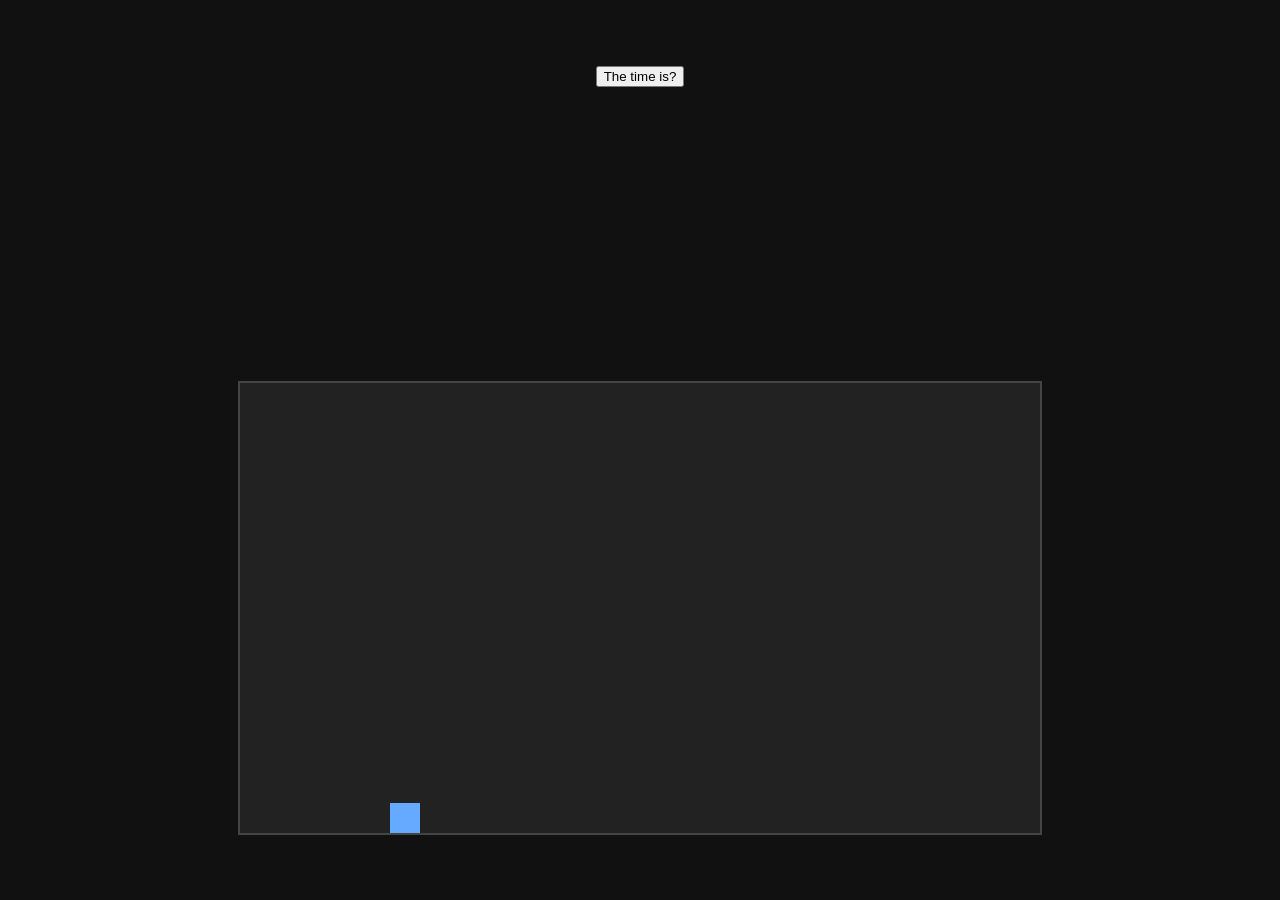
==== index.html @ f8ea68ac "onmouseleave" ====
<!doctype html>
<html lang="en">
<head>
  <meta charset="UTF-8" />
  <title>Fly Game</title>
  <link rel="stylesheet" href="style.css" />
  
</head>
<body>
  <button onmouse="showDate()"
  onmouseleave="hideDate()">The time is?</button>
  <p id="demo"></p>
  <!-- Main game canvas -->
  <canvas id="game" width="800" height="450"></canvas>

  <!-- Game logic -->
  <!-- <script src="game.js"></script> -->
   <script src="week4.js"></script>
   <script src="game.js"></script>
  <script src="grade_evaluator.js"></script>
  <script src="anotherjavascript.js"></script>
</body>
</html>
---- style.css ----
/* Center the game on screen */
body {
  margin: 0;
  height: 100vh;
  display: grid;
  place-items: center;
  background: #111;
}

/* Canvas styling */
canvas {
  background: #222;
  border: 2px solid #444;
}
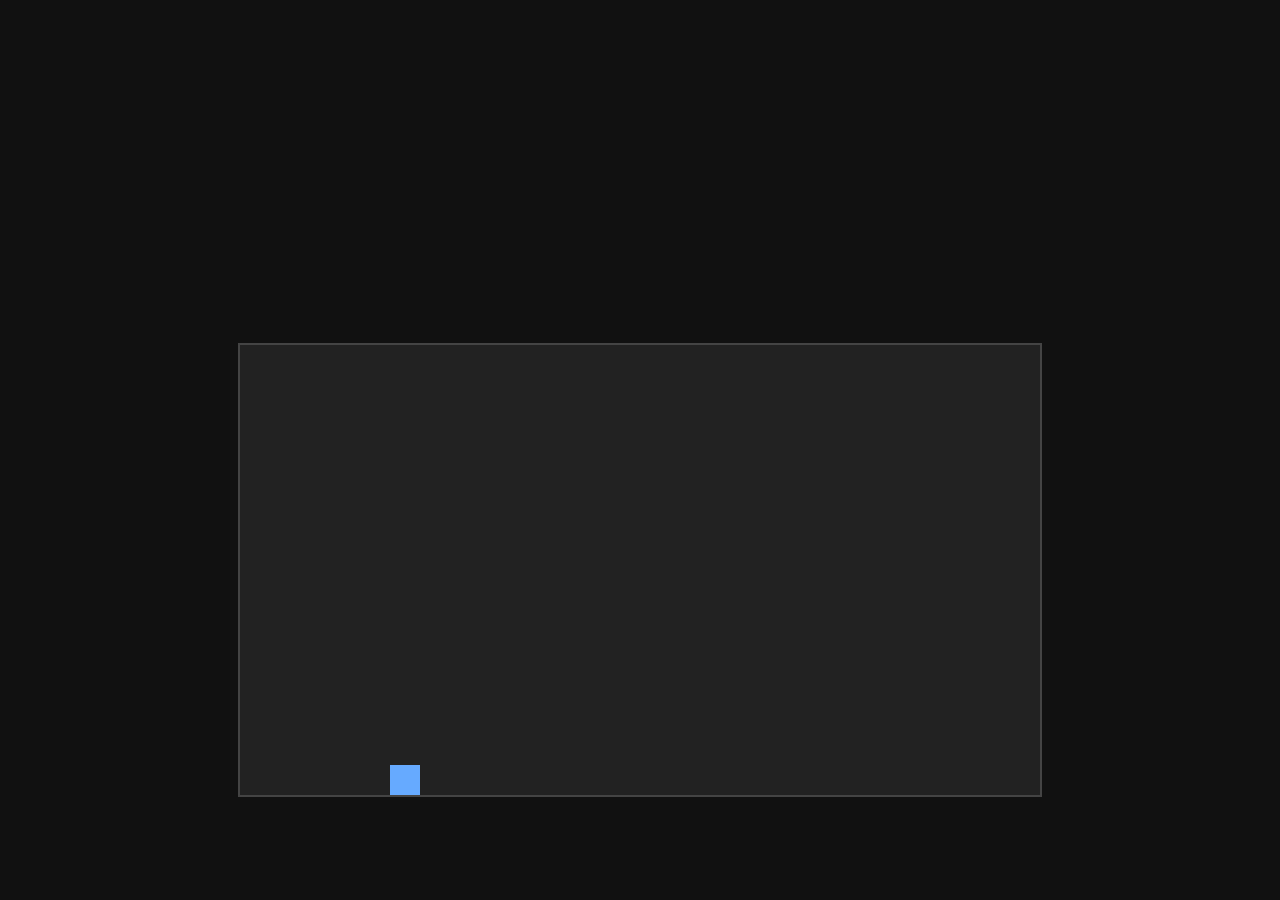
==== commit b03adb62: "remove button" ====
--- a/index.html
+++ b/index.html
@@ -7,9 +7,7 @@
   
 </head>
 <body>
-  <button onmouse="showDate()"
-  onmouseleave="hideDate()">The time is?</button>
-  <p id="demo"></p>
+  <p style="color:white" id="demo"></p>
   <!-- Main game canvas -->
   <canvas id="game" width="800" height="450"></canvas>
 
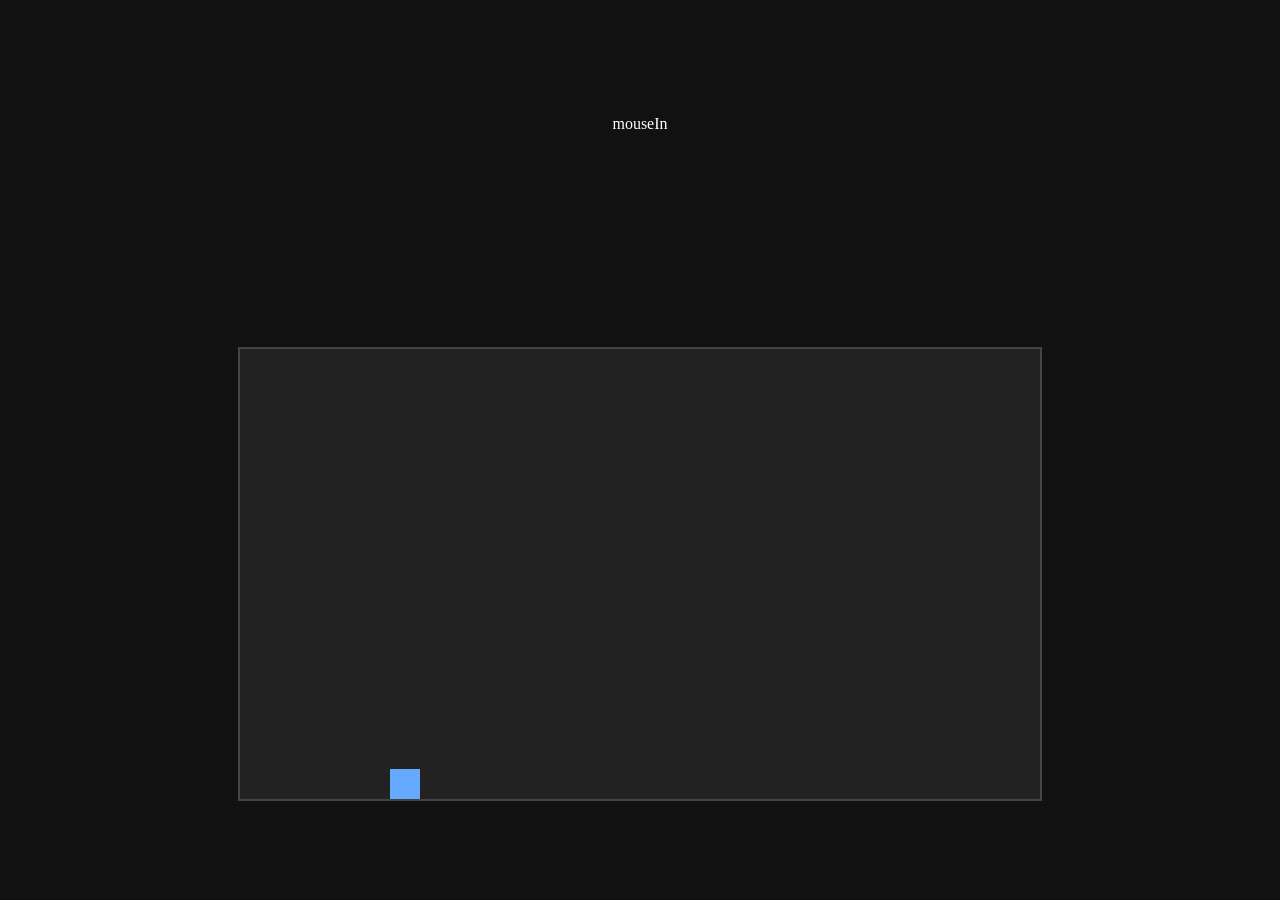
==== commit 9b2bda09: "add score" ====
--- a/index.html
+++ b/index.html
@@ -7,15 +7,13 @@
   
 </head>
 <body>
-  <p style="color:white" id="demo"></p>
+  <p style="color:white" id="score"></p>
   <!-- Main game canvas -->
   <canvas id="game" width="800" height="450"></canvas>
 
   <!-- Game logic -->
-  <!-- <script src="game.js"></script> -->
-   <script src="week4.js"></script>
+   <script src="obstacles.js"></script>
    <script src="game.js"></script>
-  <script src="grade_evaluator.js"></script>
-  <script src="anotherjavascript.js"></script>
+
 </body>
 </html>
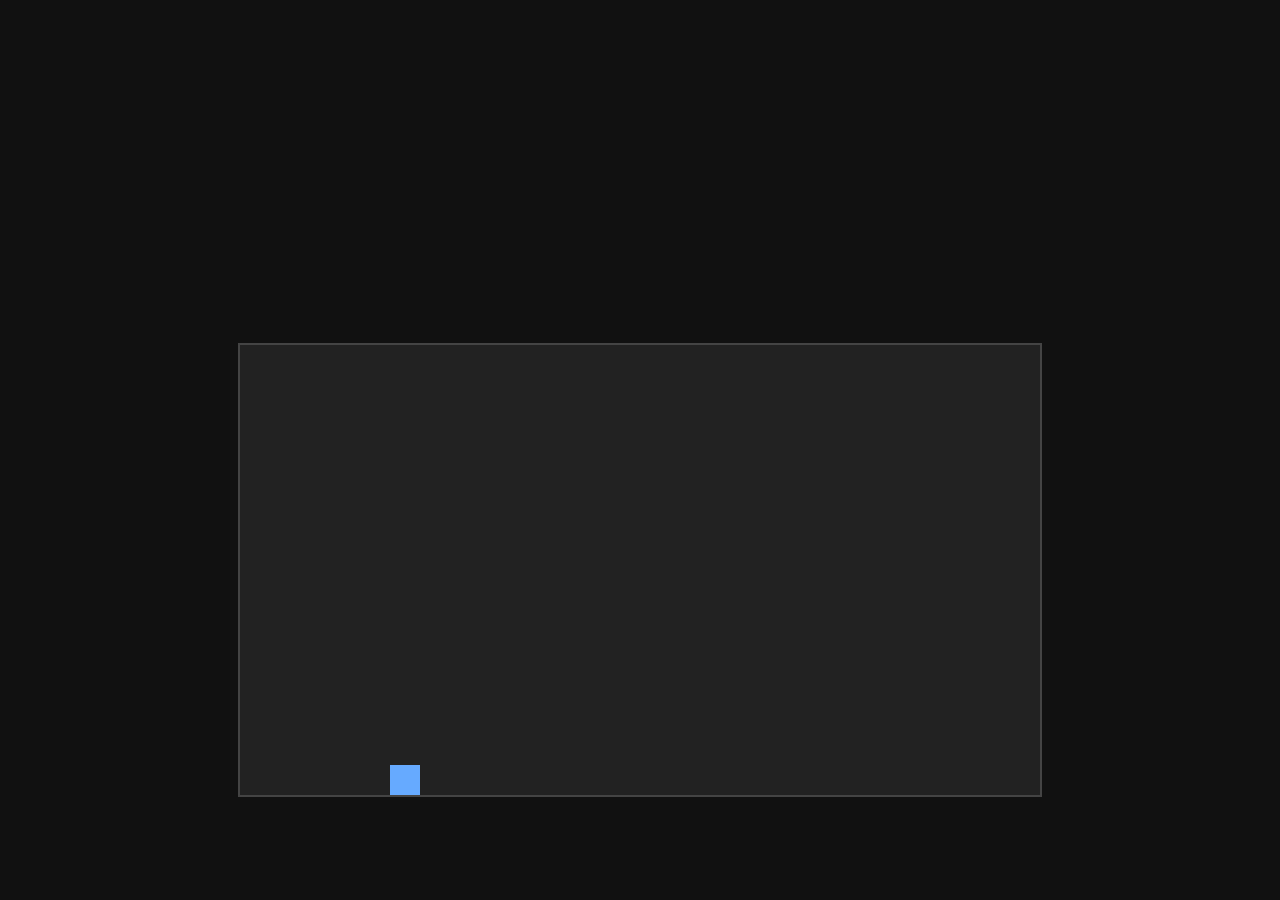
==== commit 7453951f: "fix score" ====
--- a/index.html
+++ b/index.html
@@ -14,6 +14,5 @@
   <!-- Game logic -->
    <script src="obstacles.js"></script>
    <script src="game.js"></script>
-
 </body>
 </html>
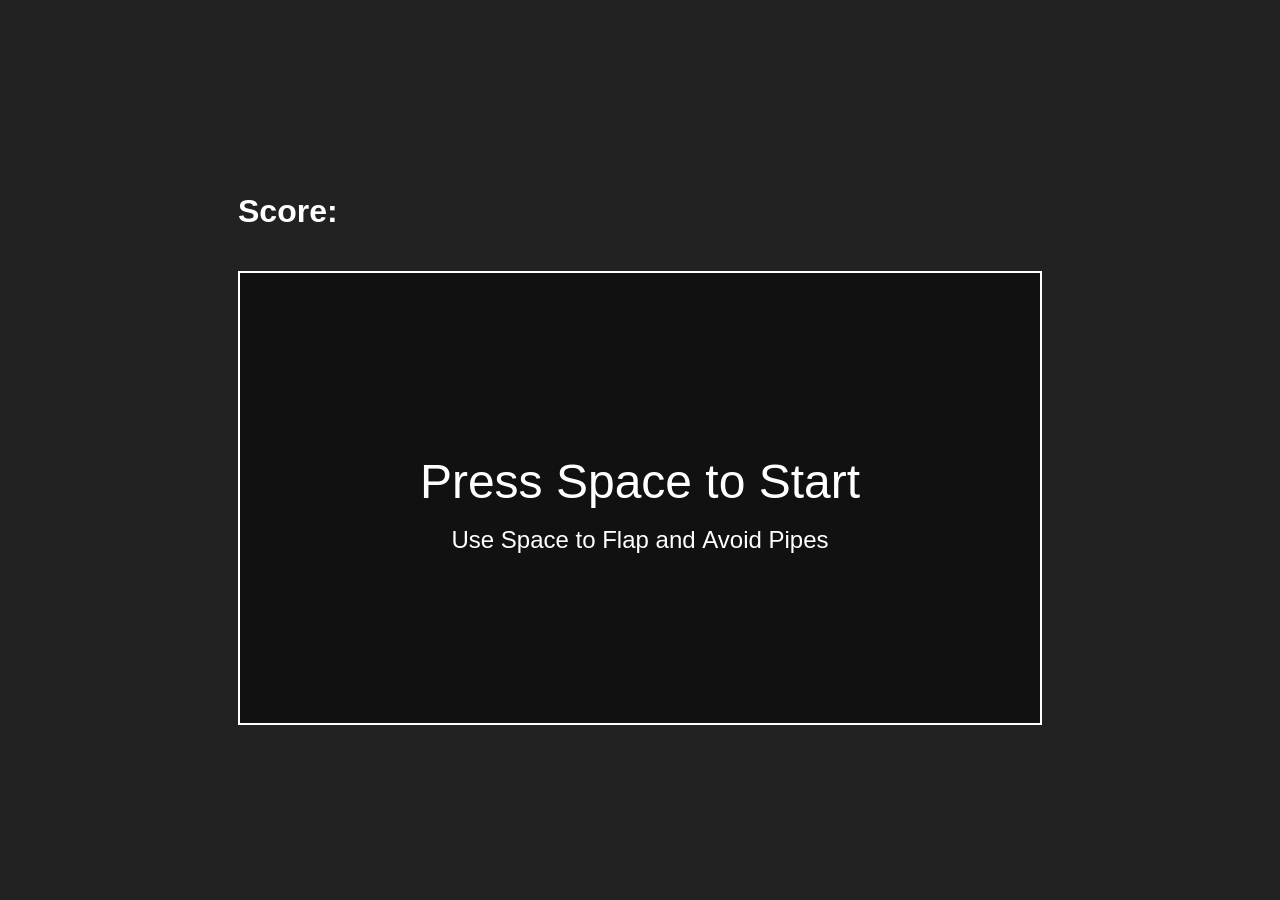
==== commit 8784c73e: "Improvements" ====
--- a/index.html
+++ b/index.html
@@ -1,18 +1,27 @@
 <!doctype html>
 <html lang="en">
+
 <head>
   <meta charset="UTF-8" />
   <title>Fly Game</title>
   <link rel="stylesheet" href="style.css" />
-  
+
 </head>
+
 <body>
-  <p style="color:white" id="score"></p>
-  <!-- Main game canvas -->
-  <canvas id="game" width="800" height="450"></canvas>
+  <div id="game-container">
+    <div id="score-container">
+      <h1 style="color:white">Score:</h1>&emsp;
+      <h1 style="color:white" id="score"></h1>
+    </div>
+    <!-- Main game canvas -->
+    <canvas id="game" width="800" height="450"></canvas>
+  </div>
+
 
   <!-- Game logic -->
-   <script src="obstacles.js"></script>
-   <script src="game.js"></script>
+  <script src="obstacles.js"></script>
+  <script src="game.js"></script>
 </body>
-</html>
+
+</html>
--- a/style.css
+++ b/style.css
@@ -1,14 +1,27 @@
 /* Center the game on screen */
 body {
+  background-color: #222;
+  display: flex;
+  flex-direction: column;
+  align-items: center;
+  justify-content: center;
+  height: 100vh;
   margin: 0;
-  height: 100vh;
-  display: grid;
-  place-items: center;
-  background: #111;
+  font-family: Arial, sans-serif;
+}
+
+#score-container {
+  display: flex;
+  justify-content: left;
+  margin-bottom: 20px;
+}
+
+#game {
+  border: 2px solid white;
 }
 
 /* Canvas styling */
 canvas {
   background: #222;
   border: 2px solid #444;
-}
+}
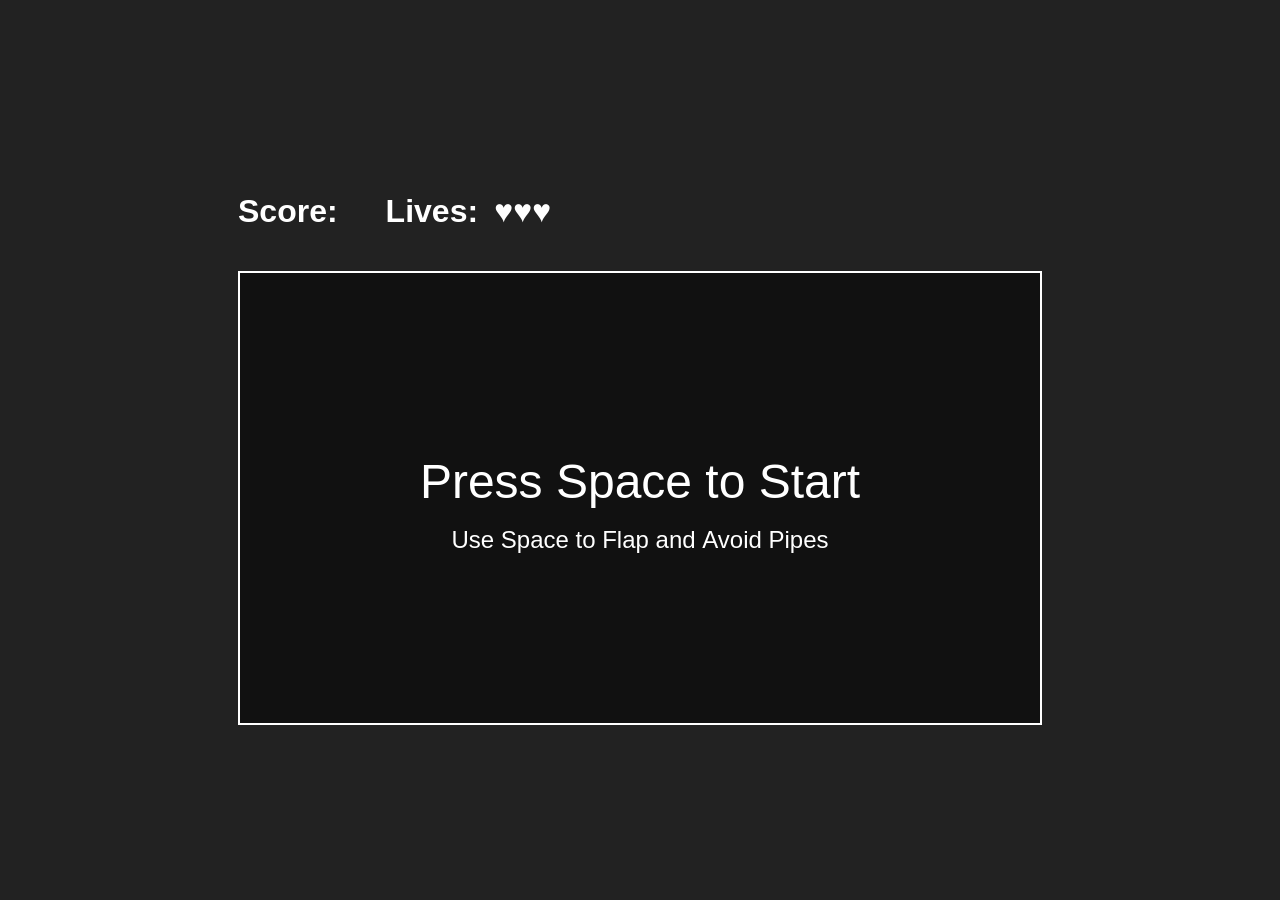
==== commit df9def0c: "Added Lives" ====
--- a/index.html
+++ b/index.html
@@ -13,6 +13,9 @@
     <div id="score-container">
       <h1 style="color:white">Score:</h1>&emsp;
       <h1 style="color:white" id="score"></h1>
+      &emsp;&emsp;
+      <h1 style="color:white">Lives:</h1>&emsp;
+      <h1 style="color:white" id="lives"></h1>
     </div>
     <!-- Main game canvas -->
     <canvas id="game" width="800" height="450"></canvas>
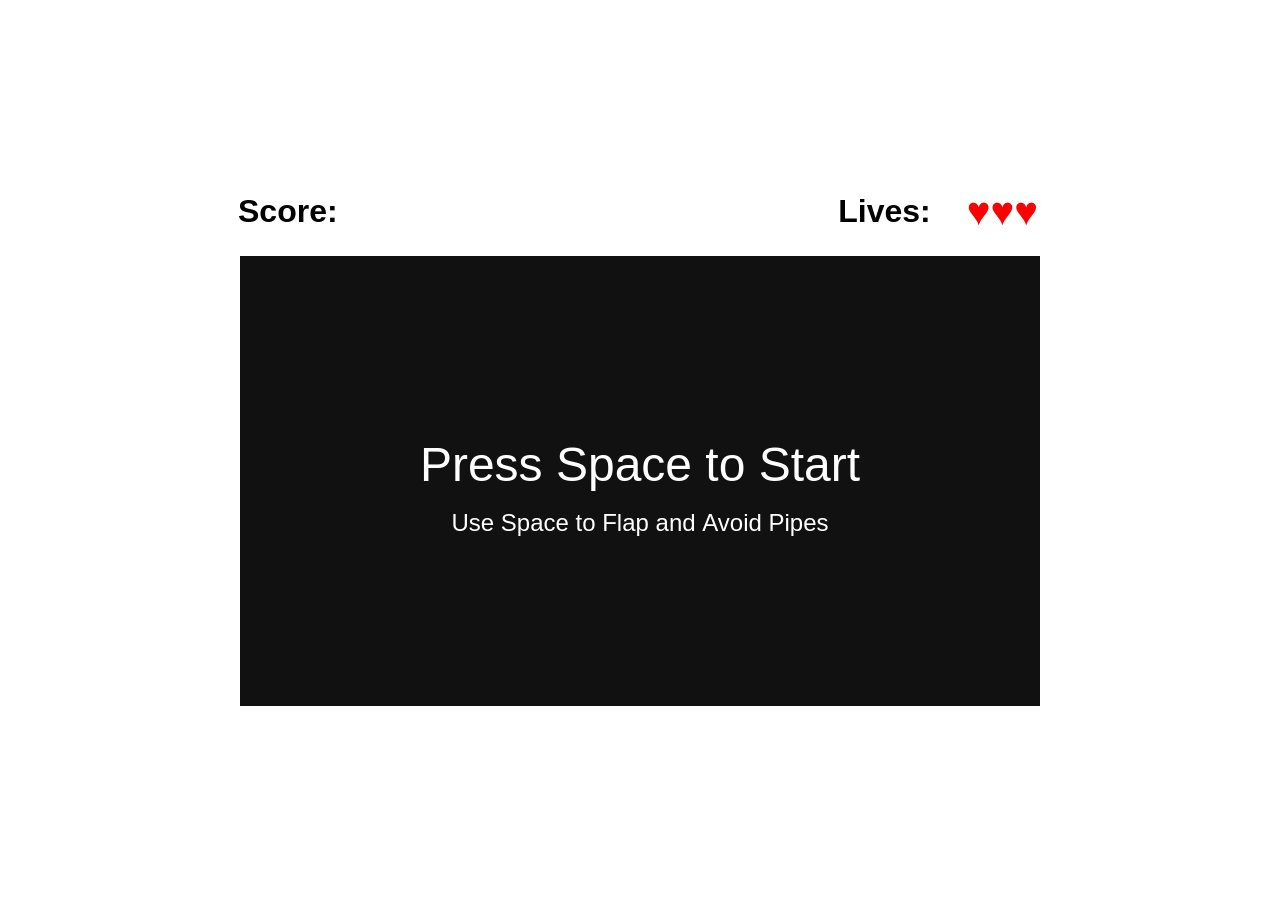
==== commit 12f8f6b4: "Change color" ====
--- a/index.html
+++ b/index.html
@@ -11,12 +11,16 @@
 <body>
   <div id="game-container">
     <div id="score-container">
-      <h1 style="color:white">Score:</h1>&emsp;
-      <h1 style="color:white" id="score"></h1>
-      &emsp;&emsp;
-      <h1 style="color:white">Lives:</h1>&emsp;
-      <h1 style="color:white" id="lives"></h1>
+      <div>
+        <h1 style="color:black">Score:</h1>&emsp;
+        <h1 style="color:black" id="score"></h1>
+      </div>
+      <div>
+        <h1 style="color:black">Lives:</h1>&emsp;
+        <h1 style="color:red;font-size: 40px;" id="lives"></h1>
+      </div>
     </div>
+    
     <!-- Main game canvas -->
     <canvas id="game" width="800" height="450"></canvas>
   </div>
--- a/style.css
+++ b/style.css
@@ -1,6 +1,6 @@
 /* Center the game on screen */
 body {
-  background-color: #222;
+  background-color: white;
   display: flex;
   flex-direction: column;
   align-items: center;
@@ -12,8 +12,19 @@
 
 #score-container {
   display: flex;
-  justify-content: left;
+  justify-content: space-between;
+  width: 800px;
   margin-bottom: 20px;
+}
+
+#score-container > div {
+  display: flex;
+  align-items: center;
+  gap: 10px;
+}
+
+#score-container > div h1 {
+  margin: 0;
 }
 
 #game {
@@ -24,4 +35,10 @@
 canvas {
   background: #222;
   border: 2px solid #444;
+}
+
+#lives {
+  color: red;
+  font-size: 24px;
+  margin-left: 20px;
 }
